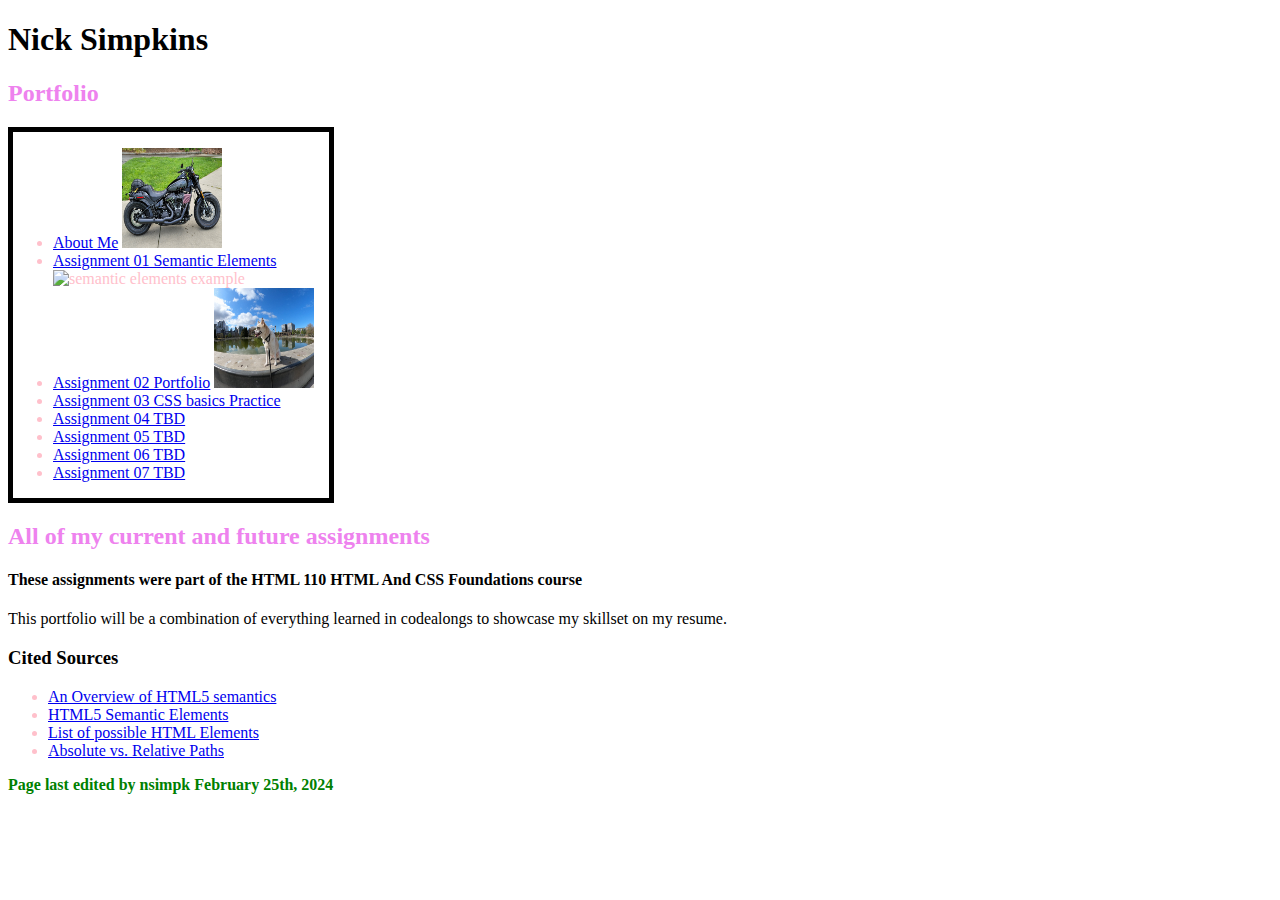
==== index.html @ 4b60b6e2 "add draft portfolio green text" ====
<!DOCTYPE html>
<html lang="en">
    <head>
        <meta charset="utf-8">
        <title>portfolio</title>
        <link rel="stylesheet" type="text/css" href="styles/stylesheet.css">
    </head>

    <body>
        <header>
            <h1>Nick Simpkins</h1>
            <h2>Portfolio</h2>
            <nav>
                <ul>
                    <li><a href="https://nsimpk.github.io/portfolio/about-me.html">About Me</a>
                            <img
                                class="fit-picture"
                                src="./images/HD.jpg"
                                alt="semantic elements example"
                                width="100"
                                height="100"
                    >
                    </li>
                    <li><a href="https://nsimpk.github.io/semantic-elements/">Assignment 01 Semantic Elements</a>
                            <img
                                class="fit-picture"
                                src="https://encrypted-tbn0.gstatic.com/images?q=tbn:ANd9GcRiJJWbeZVaJ6POvLrGB2YczQuhQ2DMxPKn8w&usqp=CAU"
                                alt="semantic elements example"
                                width="100"
                                height="100"
                            >
                    </li>
                    <li><a href="https://nsimpk.github.io/portfolio/">Assignment 02 Portfolio</a>
                            <img
                                class="fit-picture"
                                src="./images/twig.jpg"
                                alt="My Dog Twig"
                                width="100"
                                height="100"
                    ></li>
                    <li><a href="https://nsimpk.github.io/css-basics/">Assignment 03 CSS basics Practice</a></li>
                    <li><a href="#">Assignment 04 TBD</a></li>
                    <li><a href="#">Assignment 05 TBD</a></li>
                    <li><a href="#">Assignment 06 TBD</a></li>
                    <li><a href="#">Assignment 07 TBD</a></li>
                </ul>
            </nav>
        </header>

        <section>

            <h2>All of my current and future assignments</h2>

            <article> 
                <h4 class="important">These assignments were part of the HTML 110 HTML And CSS Foundations course</h4>
                <p>This portfolio will be a combination of everything learned in codealongs to showcase my skillset on my resume.</p>
            </article>
    
            <aside>
                <h3>Cited Sources</h3>
                <ul> 
                    <li><a href="https://codepen.io/mi-lee/post/an-overview-of-html5-semantics">An Overview of HTML5 semantics</a></li>
                    <li><a href="https://www.w3schools.com/html/html5_semantic_elements.asp">HTML5 Semantic Elements</a></li>
                    <li><a href="https://developer.mozilla.org/en-US/docs/Web/HTML/Element">List of possible HTML Elements</a></li>
                    <li><a href="https://www.coffeecup.com/help/articles/absolute-vs-relative-pathslinks/">Absolute vs. Relative Paths</a></li>
                </ul>
    
            </aside>

        </section>
    
        <footer>
            <p id="big-ugly-green">Page last edited by nsimpk <time datetime="2024-02-17T08:15:00">February 25th, 2024</time></p>
        </footer>

    </body>
    </html>
---- styles/stylesheet.css ----
body    {
    color:black;
}
h2 {
    color:violet
}    
ul {
    color:pink
}
.blue-text {
    color:blue
}
.important {
    font-weight: bold;
}
#big-ugly-green {
    color: green;
    font-weight: bold;
}
.important:hover {
    background-color: pink;
}
a[href="../portfolio/about-me.html"] {
    background-color: aqua;
}
a[href="../portfolio/index.html"] {
    background-color: goldenrod;
}
nav {
    border-style: solid;
    border-width: 5px;
    border-color: black;
    width: 25%;
}

p.important {
    width: 50%;
}
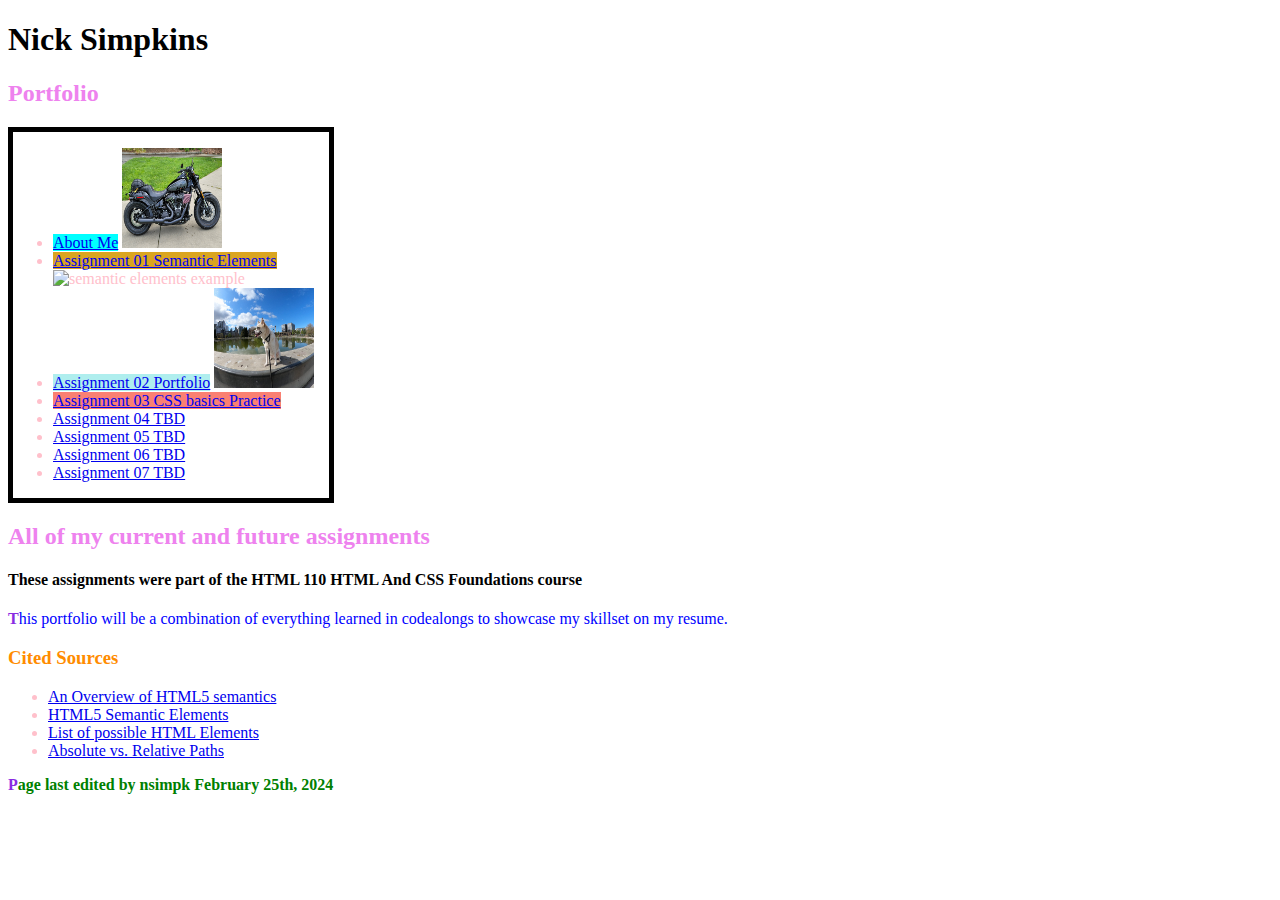
==== commit 62d9d1d3: "Publish Assignment 03" ====
--- a/index.html
+++ b/index.html
@@ -53,11 +53,11 @@
 
             <article> 
                 <h4 class="important">These assignments were part of the HTML 110 HTML And CSS Foundations course</h4>
-                <p>This portfolio will be a combination of everything learned in codealongs to showcase my skillset on my resume.</p>
+                <p class="blue-text">This portfolio will be a combination of everything learned in codealongs to showcase my skillset on my resume.</p>
             </article>
     
             <aside>
-                <h3>Cited Sources</h3>
+                <h3 class="highlight">Cited Sources</h3>
                 <ul> 
                     <li><a href="https://codepen.io/mi-lee/post/an-overview-of-html5-semantics">An Overview of HTML5 semantics</a></li>
                     <li><a href="https://www.w3schools.com/html/html5_semantic_elements.asp">HTML5 Semantic Elements</a></li>
--- a/styles/stylesheet.css
+++ b/styles/stylesheet.css
@@ -13,6 +13,9 @@
 .important {
     font-weight: bold;
 }
+.highlight { 
+    color: darkorange;
+}
 #big-ugly-green {
     color: green;
     font-weight: bold;
@@ -20,11 +23,17 @@
 .important:hover {
     background-color: pink;
 }
-a[href="../portfolio/about-me.html"] {
+a[href="https://nsimpk.github.io/portfolio/about-me.html"] {
     background-color: aqua;
 }
-a[href="../portfolio/index.html"] {
+a[href="https://nsimpk.github.io/semantic-elements/"] {
     background-color: goldenrod;
+}
+a[href="https://nsimpk.github.io/portfolio/"] {
+    background-color: paleturquoise;
+}
+a[href="https://nsimpk.github.io/css-basics/"] {
+    background-color: salmon;
 }
 nav {
     border-style: solid;
@@ -32,7 +41,15 @@
     border-color: black;
     width: 25%;
 }
-
 p.important {
-    width: 50%;
+    width: 25%;
+}
+body a:hover {
+    color: hotpink;
+}
+p::first-letter {font-weight: bolder;
+color:blueviolet;
+}
+a:visited {
+    color: purple;
 }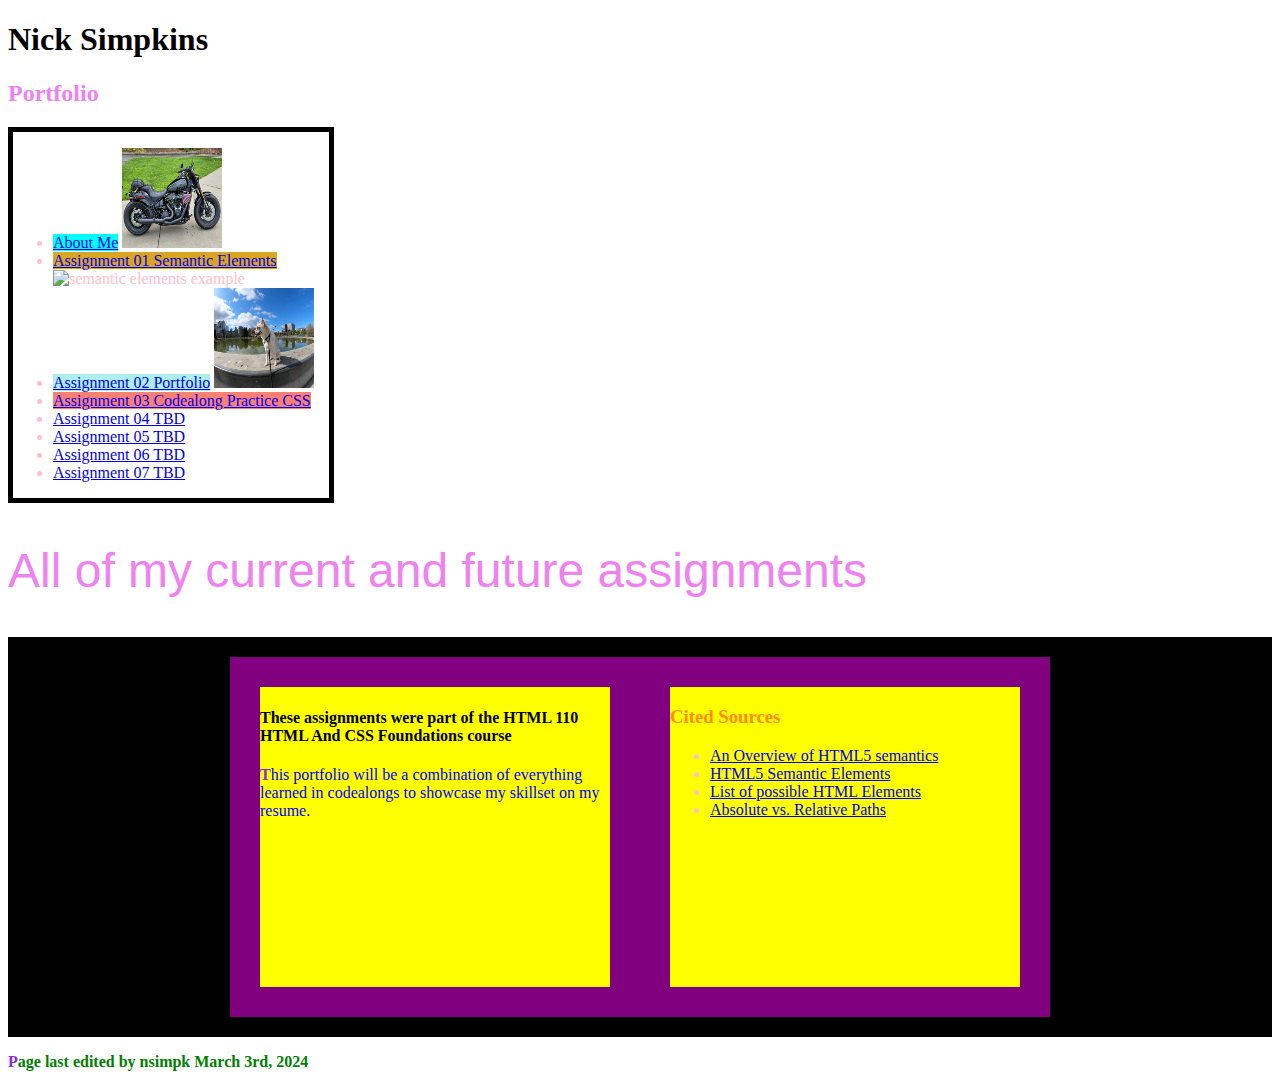
==== commit 0d93ec74: "assignment 4.2" ====
--- a/index.html
+++ b/index.html
@@ -4,12 +4,12 @@
         <meta charset="utf-8">
         <title>portfolio</title>
         <link rel="stylesheet" type="text/css" href="styles/stylesheet.css">
+        <script src="https://kit.fontawesome.com/b7309ac4fa.js" crossorigin="anonymous"></script>
     </head>
-
     <body>
         <header>
             <h1>Nick Simpkins</h1>
-            <h2>Portfolio</h2>
+            <h2>Portfolio <i class="fa-solid fa-file"></i></h2>
             <nav>
                 <ul>
                     <li><a href="https://nsimpk.github.io/portfolio/about-me.html">About Me</a>
@@ -38,7 +38,7 @@
                                 width="100"
                                 height="100"
                     ></li>
-                    <li><a href="https://nsimpk.github.io/css-basics/">Assignment 03 CSS basics Practice</a></li>
+                    <li><a href="https://nsimpk.github.io/css-basics/">Assignment 03 Codealong Practice CSS</a></li>
                     <li><a href="#">Assignment 04 TBD</a></li>
                     <li><a href="#">Assignment 05 TBD</a></li>
                     <li><a href="#">Assignment 06 TBD</a></li>
@@ -46,32 +46,26 @@
                 </ul>
             </nav>
         </header>
-
-        <section>
-
-            <h2>All of my current and future assignments</h2>
-
-            <article> 
-                <h4 class="important">These assignments were part of the HTML 110 HTML And CSS Foundations course</h4>
-                <p class="blue-text">This portfolio will be a combination of everything learned in codealongs to showcase my skillset on my resume.</p>
-            </article>
-    
-            <aside>
-                <h3 class="highlight">Cited Sources</h3>
-                <ul> 
-                    <li><a href="https://codepen.io/mi-lee/post/an-overview-of-html5-semantics">An Overview of HTML5 semantics</a></li>
-                    <li><a href="https://www.w3schools.com/html/html5_semantic_elements.asp">HTML5 Semantic Elements</a></li>
-                    <li><a href="https://developer.mozilla.org/en-US/docs/Web/HTML/Element">List of possible HTML Elements</a></li>
-                    <li><a href="https://www.coffeecup.com/help/articles/absolute-vs-relative-pathslinks/">Absolute vs. Relative Paths</a></li>
-                </ul>
-    
-            </aside>
-
-        </section>
-    
+            <section>
+            <h2 class="roboto-thin">All of my current and future assignments</h2>
+            </section>
+            <div class="container">
+                <article class="box"> 
+                    <h4 class="important">These assignments were part of the HTML 110 HTML And CSS Foundations course</h4>
+                    <p class="blue-text">This portfolio will be a combination of everything learned in codealongs to showcase my skillset on my resume.</p>
+                </article>
+                <aside class="box">
+                    <h3 class="highlight">Cited Sources</h3>
+                        <ul> 
+                            <li><a href="https://codepen.io/mi-lee/post/an-overview-of-html5-semantics">An Overview of HTML5 semantics</a></li>
+                            <li><a href="https://www.w3schools.com/html/html5_semantic_elements.asp">HTML5 Semantic Elements</a></li>
+                            <li><a href="https://developer.mozilla.org/en-US/docs/Web/HTML/Element">List of possible HTML Elements</a></li>
+                            <li><a href="https://www.coffeecup.com/help/articles/absolute-vs-relative-pathslinks/">Absolute vs. Relative Paths</a></li>
+                        </ul>
+                </aside>
+            </div>
         <footer>
-            <p id="big-ugly-green">Page last edited by nsimpk <time datetime="2024-02-17T08:15:00">February 25th, 2024</time></p>
+            <p id="big-ugly-green">Page last edited by nsimpk <i class="fa-solid fa-user"></i> <time datetime="2024-03-03T08:15:00">March 3rd, 2024</time></p>
         </footer>
-
     </body>
     </html>--- a/styles/stylesheet.css
+++ b/styles/stylesheet.css
@@ -1,3 +1,5 @@
+@import url('https://fonts.googleapis.com/css2?family=Roboto:ital,wght@700;0,900;1,100;1,300;1,400;1,500;1,700;1,900&display=swap')
+<script src="https://kit.fontawesome.com/b7309ac4fa.js" crossorigin="anonymous"></script>
 body    {
     color:black;
 }
@@ -52,4 +54,25 @@
 }
 a:visited {
     color: purple;
-}+}
+.box {
+    height: 300px;
+    width: 350px;
+    border: 30px solid purple;
+    background: yellow;
+}
+.container {
+    height: 400px;
+    background-color: black;
+    display: flex;
+    flex-direction: row;
+    flex-wrap: wrap;
+    justify-content: center;
+    align-items: center;
+}
+.roboto-thin {
+    font-family: "Roboto", Arial;
+    font-weight:400;
+    font-style: normal;
+    font-size: 300%;
+  }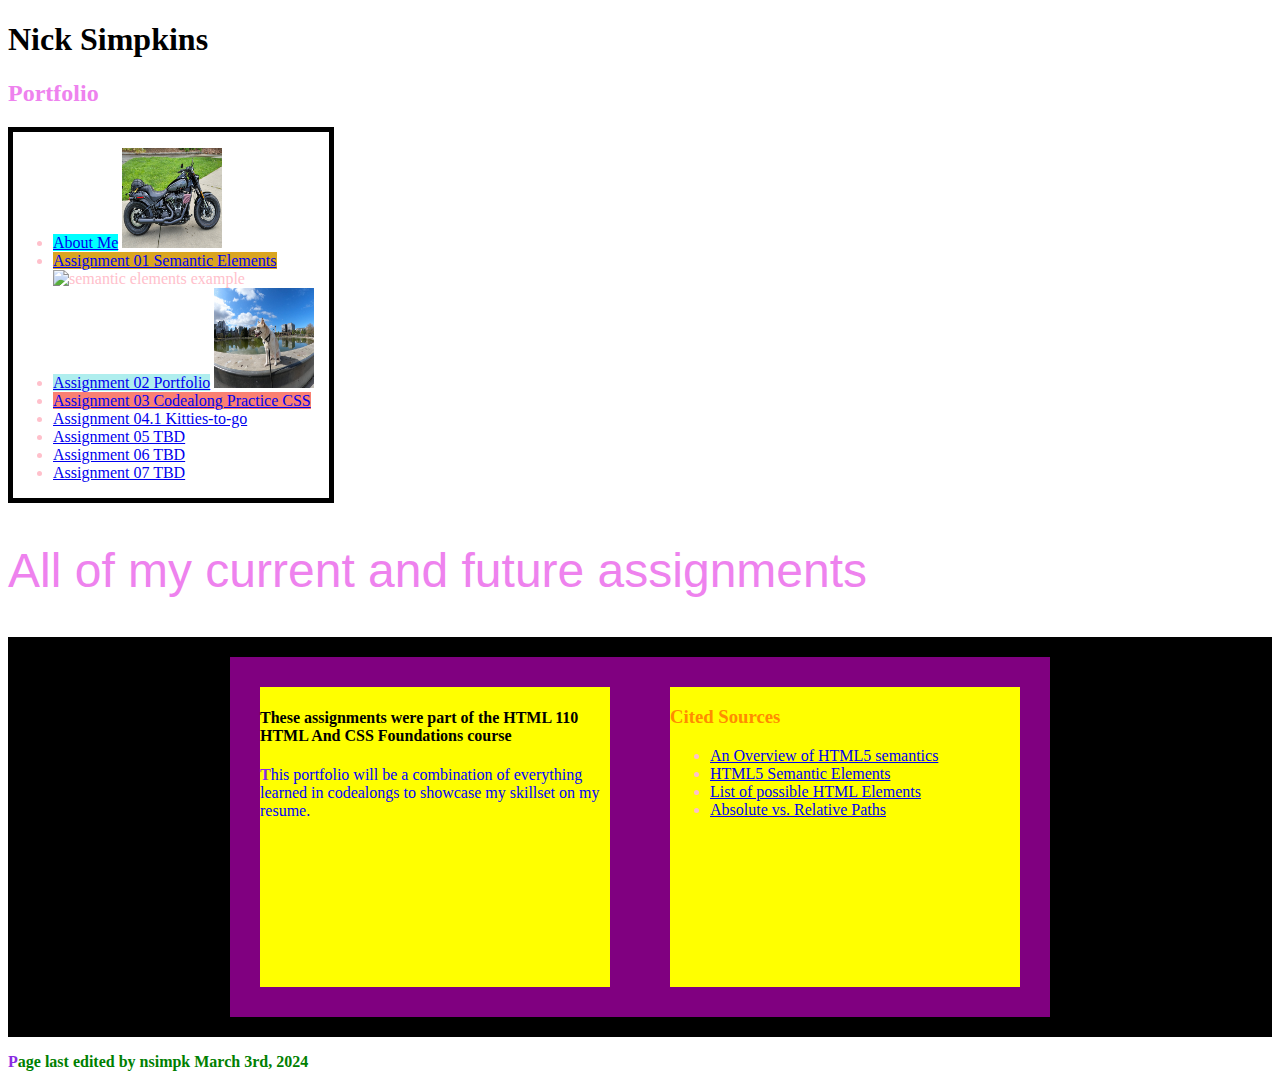
==== commit 94c9df17: "adding 4.1 link to list" ====
--- a/index.html
+++ b/index.html
@@ -39,7 +39,7 @@
                                 height="100"
                     ></li>
                     <li><a href="https://nsimpk.github.io/css-basics/">Assignment 03 Codealong Practice CSS</a></li>
-                    <li><a href="#">Assignment 04 TBD</a></li>
+                    <li><a href="https://nsimpk.github.io/Kitties-to-go/">Assignment 04.1 Kitties-to-go</a></li>
                     <li><a href="#">Assignment 05 TBD</a></li>
                     <li><a href="#">Assignment 06 TBD</a></li>
                     <li><a href="#">Assignment 07 TBD</a></li>
--- a/styles/stylesheet.css
+++ b/styles/stylesheet.css
@@ -1,5 +1,4 @@
 @import url('https://fonts.googleapis.com/css2?family=Roboto:ital,wght@700;0,900;1,100;1,300;1,400;1,500;1,700;1,900&display=swap')
-<script src="https://kit.fontawesome.com/b7309ac4fa.js" crossorigin="anonymous"></script>
 body    {
     color:black;
 }
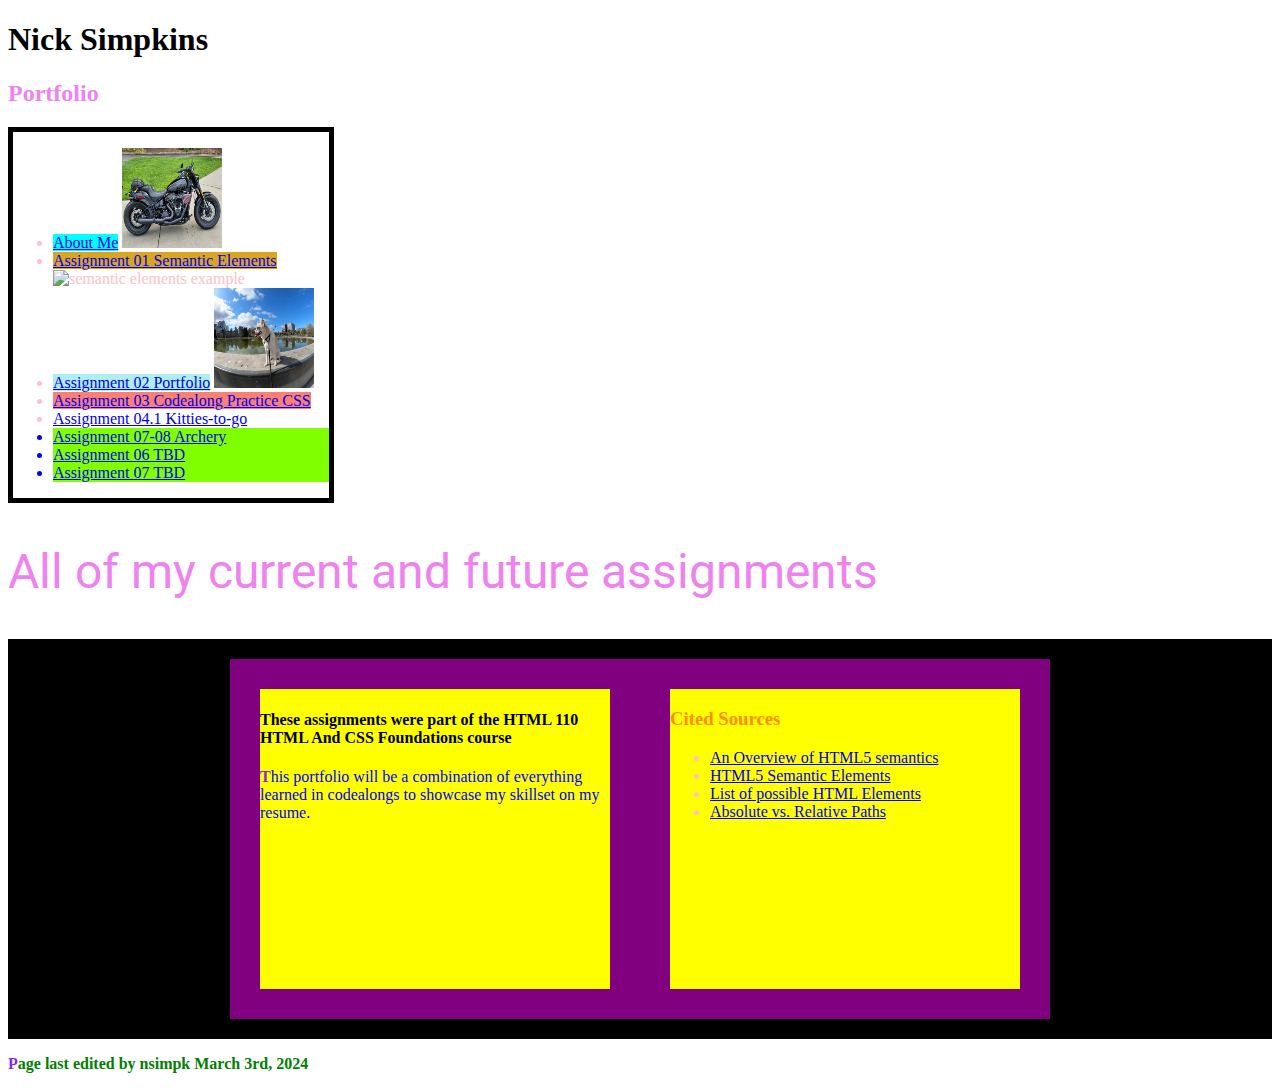
==== commit 66c2d073: "add some A11y" ====
--- a/index.html
+++ b/index.html
@@ -40,7 +40,7 @@
                     ></li>
                     <li><a href="https://nsimpk.github.io/css-basics/">Assignment 03 Codealong Practice CSS</a></li>
                     <li><a href="https://nsimpk.github.io/Kitties-to-go/">Assignment 04.1 Kitties-to-go</a></li>
-                    <li><a href="#">Assignment 05 TBD</a></li>
+                    <li><a href="https://nsimpk.github.io/archery/">Assignment 07-08 Archery</a></li>
                     <li><a href="#">Assignment 06 TBD</a></li>
                     <li><a href="#">Assignment 07 TBD</a></li>
                 </ul>
--- a/styles/stylesheet.css
+++ b/styles/stylesheet.css
@@ -1,6 +1,6 @@
-@import url('https://fonts.googleapis.com/css2?family=Roboto:ital,wght@700;0,900;1,100;1,300;1,400;1,500;1,700;1,900&display=swap')
-body    {
-    color:black;
+@import url('https://fonts.googleapis.com/css2?family=Roboto:ital,wght@700;0,900;1,100;1,300;1,400;1,500;1,700;1,900&display=swap');
+body {
+    color:black
 }
 h2 {
     color:violet
@@ -47,6 +47,8 @@
 }
 body a:hover {
     color: hotpink;
+    font-size: 200%;
+    transition: font-size 4s ease-out 2s;
 }
 p::first-letter {font-weight: bolder;
 color:blueviolet;
@@ -74,4 +76,13 @@
     font-weight:400;
     font-style: normal;
     font-size: 300%;
-  }+  }
+li:nth-child(n+6) {
+    color: blue;
+    background-color: chartreuse;
+}
+h1:hover {
+    font-family: 'Courier New', Courier, monospace;
+    font-size: 300%;
+    transition: font-size 10s steps(3, start) 3s; 
+}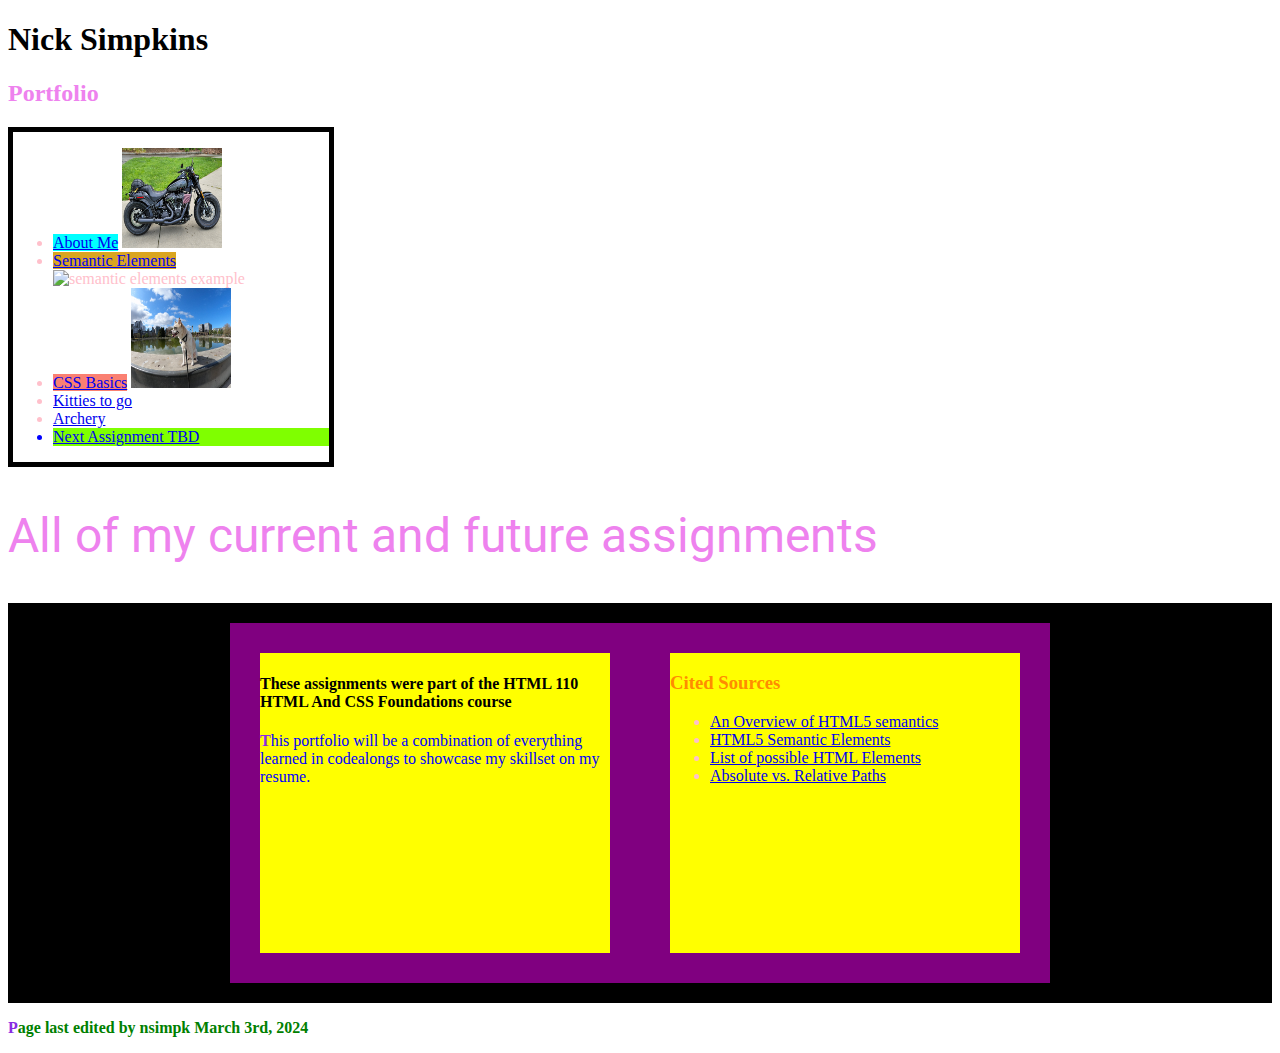
==== commit 7851e945: "edit project links" ====
--- a/index.html
+++ b/index.html
@@ -21,7 +21,7 @@
                                 height="100"
                     >
                     </li>
-                    <li><a href="https://nsimpk.github.io/semantic-elements/">Assignment 01 Semantic Elements</a>
+                    <li><a href="https://nsimpk.github.io/semantic-elements/">Semantic Elements</a>
                             <img
                                 class="fit-picture"
                                 src="https://encrypted-tbn0.gstatic.com/images?q=tbn:ANd9GcRiJJWbeZVaJ6POvLrGB2YczQuhQ2DMxPKn8w&usqp=CAU"
@@ -30,19 +30,17 @@
                                 height="100"
                             >
                     </li>
-                    <li><a href="https://nsimpk.github.io/portfolio/">Assignment 02 Portfolio</a>
+                    <li><a href="https://nsimpk.github.io/css-basics/">CSS Basics</a>
                             <img
                                 class="fit-picture"
                                 src="./images/twig.jpg"
                                 alt="My Dog Twig"
                                 width="100"
-                                height="100"
-                    ></li>
-                    <li><a href="https://nsimpk.github.io/css-basics/">Assignment 03 Codealong Practice CSS</a></li>
-                    <li><a href="https://nsimpk.github.io/Kitties-to-go/">Assignment 04.1 Kitties-to-go</a></li>
-                    <li><a href="https://nsimpk.github.io/archery/">Assignment 07-08 Archery</a></li>
-                    <li><a href="#">Assignment 06 TBD</a></li>
-                    <li><a href="#">Assignment 07 TBD</a></li>
+                                height="100">
+                    </li>
+                    <li><a href="https://nsimpk.github.io/Kitties-to-go/">Kitties to go</a></li>
+                    <li><a href="https://nsimpk.github.io/archery/">Archery</a></li>
+                    <li><a href="#">Next Assignment TBD</a></li>
                 </ul>
             </nav>
         </header>
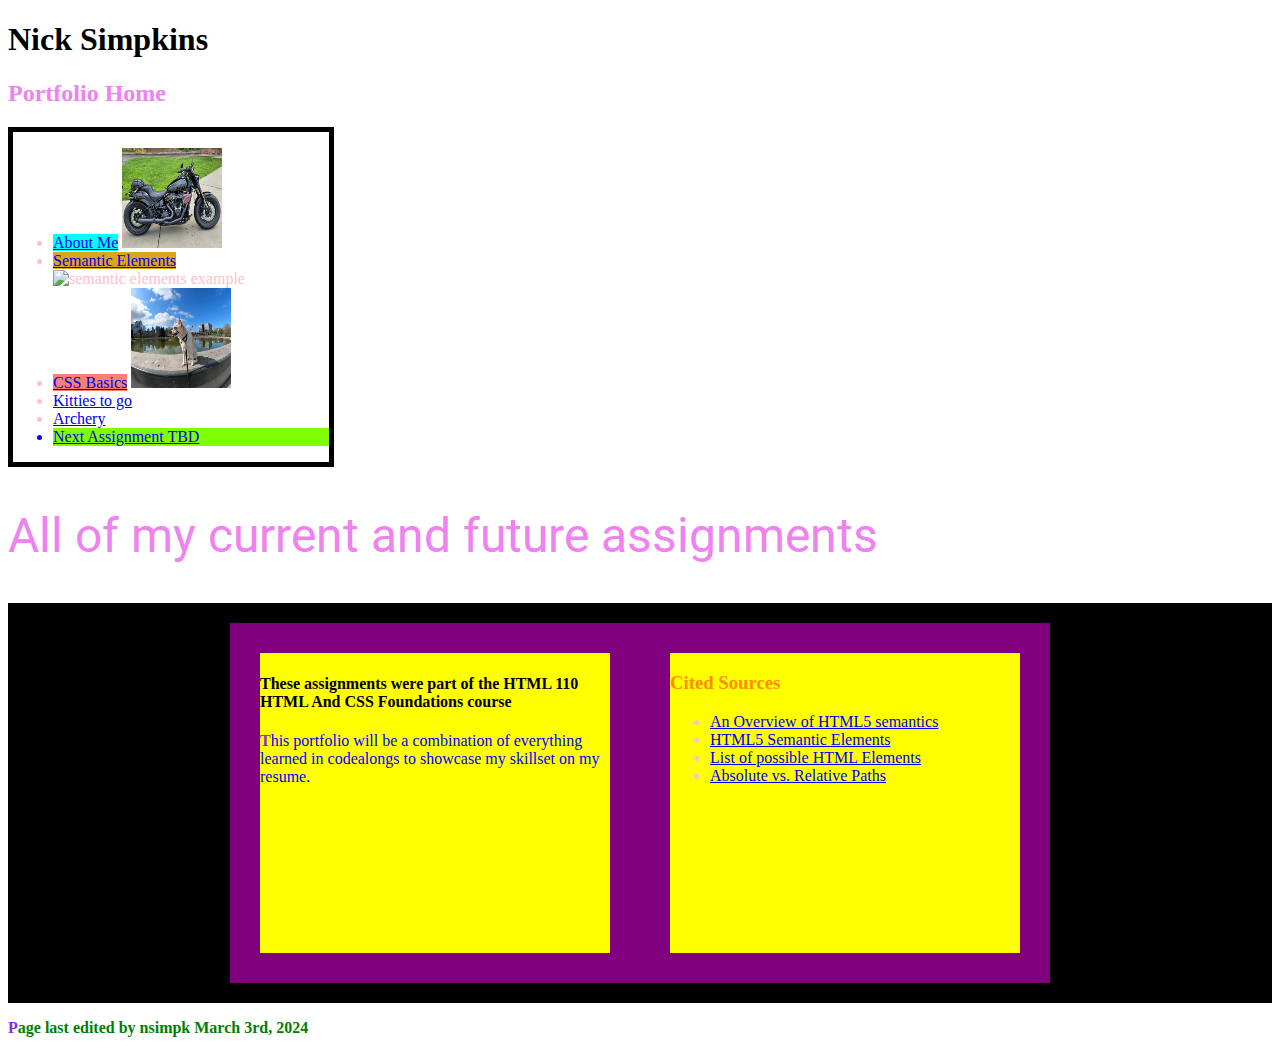
==== commit 2acde46d: "edit project links" ====
--- a/index.html
+++ b/index.html
@@ -2,14 +2,14 @@
 <html lang="en">
     <head>
         <meta charset="utf-8">
-        <title>portfolio</title>
+        <title>portfolio Home</title>
         <link rel="stylesheet" type="text/css" href="styles/stylesheet.css">
         <script src="https://kit.fontawesome.com/b7309ac4fa.js" crossorigin="anonymous"></script>
     </head>
     <body>
         <header>
             <h1>Nick Simpkins</h1>
-            <h2>Portfolio <i class="fa-solid fa-file"></i></h2>
+            <h2>Portfolio <i class="fa-solid fa-file"></i> Home</h2>
             <nav>
                 <ul>
                     <li><a href="https://nsimpk.github.io/portfolio/about-me.html">About Me</a>
@@ -36,7 +36,8 @@
                                 src="./images/twig.jpg"
                                 alt="My Dog Twig"
                                 width="100"
-                                height="100">
+                                height="100"
+                            >
                     </li>
                     <li><a href="https://nsimpk.github.io/Kitties-to-go/">Kitties to go</a></li>
                     <li><a href="https://nsimpk.github.io/archery/">Archery</a></li>
